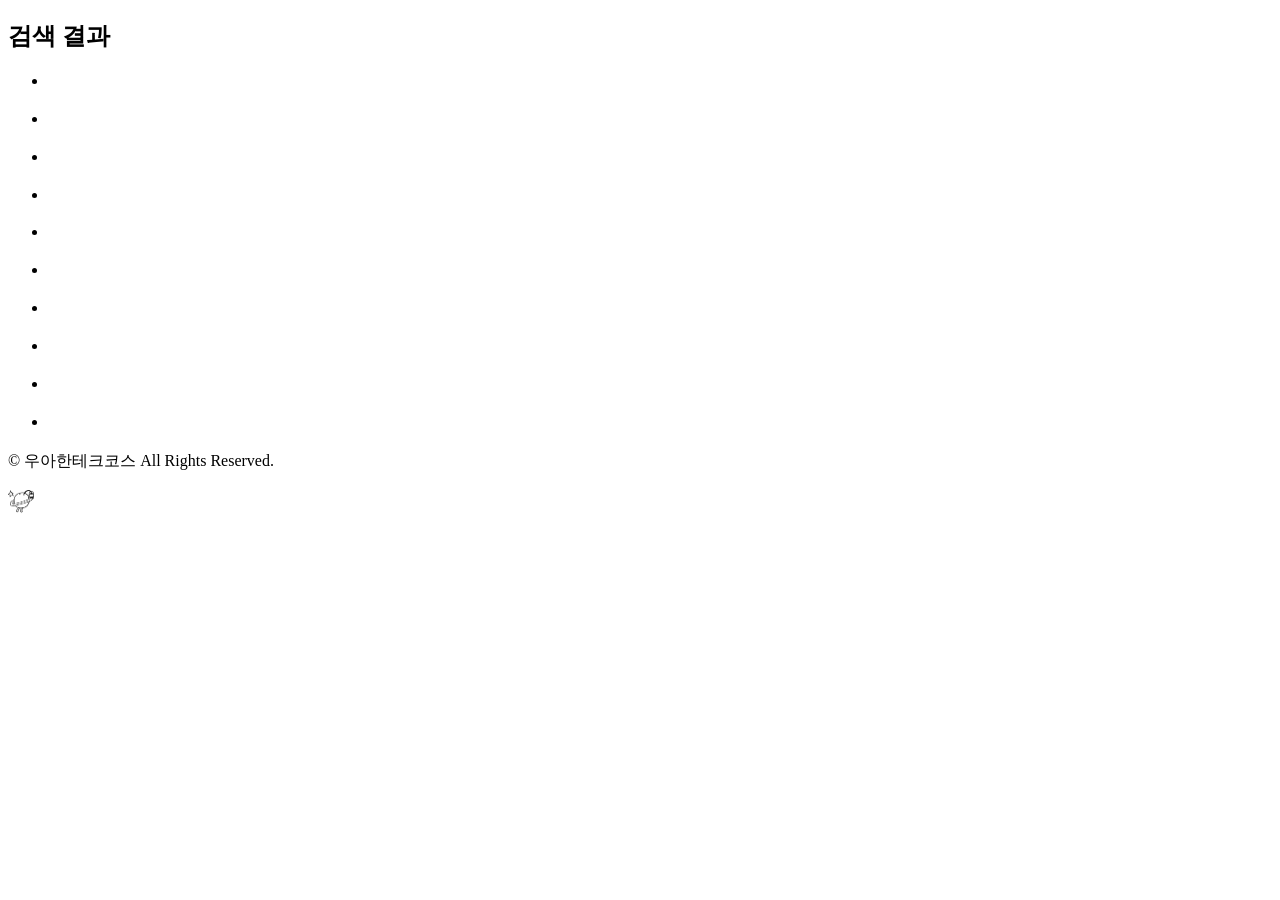
==== search.html @ fb4a6389 "Add files via upload" ====
<!DOCTYPE html>
<html lang="en">
  <head>
    <meta charset="UTF-8" />
    <meta name="viewport" content="width=device-width, initial-scale=1.0" />

    <link rel="stylesheet" href="./index.css" />
    <title>영화 리뷰 검색</title>
  </head>
  <body>
    <div id="wrap">
      <div class="container">
        <main>
          <section class="thumbnail-container" id="thumbnail-container">
            <h2 id="description" class="search-title">검색 결과</h2>
            <ul class="thumbnail-list skeleton-list hide">
              <li><div class="skeleton-thumbnail thumbnail"></div></li>
              <li><div class="skeleton-thumbnail thumbnail"></div></li>
              <li><div class="skeleton-thumbnail thumbnail"></div></li>
              <li><div class="skeleton-thumbnail thumbnail"></div></li>
              <li><div class="skeleton-thumbnail thumbnail"></div></li>
              <li><div class="skeleton-thumbnail thumbnail"></div></li>
              <li><div class="skeleton-thumbnail thumbnail"></div></li>
              <li><div class="skeleton-thumbnail thumbnail"></div></li>
              <li><div class="skeleton-thumbnail thumbnail"></div></li>
              <li><div class="skeleton-thumbnail thumbnail"></div></li>
            </ul>
          </section>
          <div id="sentinel"></div>
        </main>
      </div>
      <footer class="footer">
        <p>&copy; 우아한테크코스 All Rights Reserved.</p>
        <p><img src="./images/woowacourse_logo.png" width="180" /></p>
      </footer>
    </div>
    <script type="module" src="./src/search.ts"></script>
  </body>
</html>
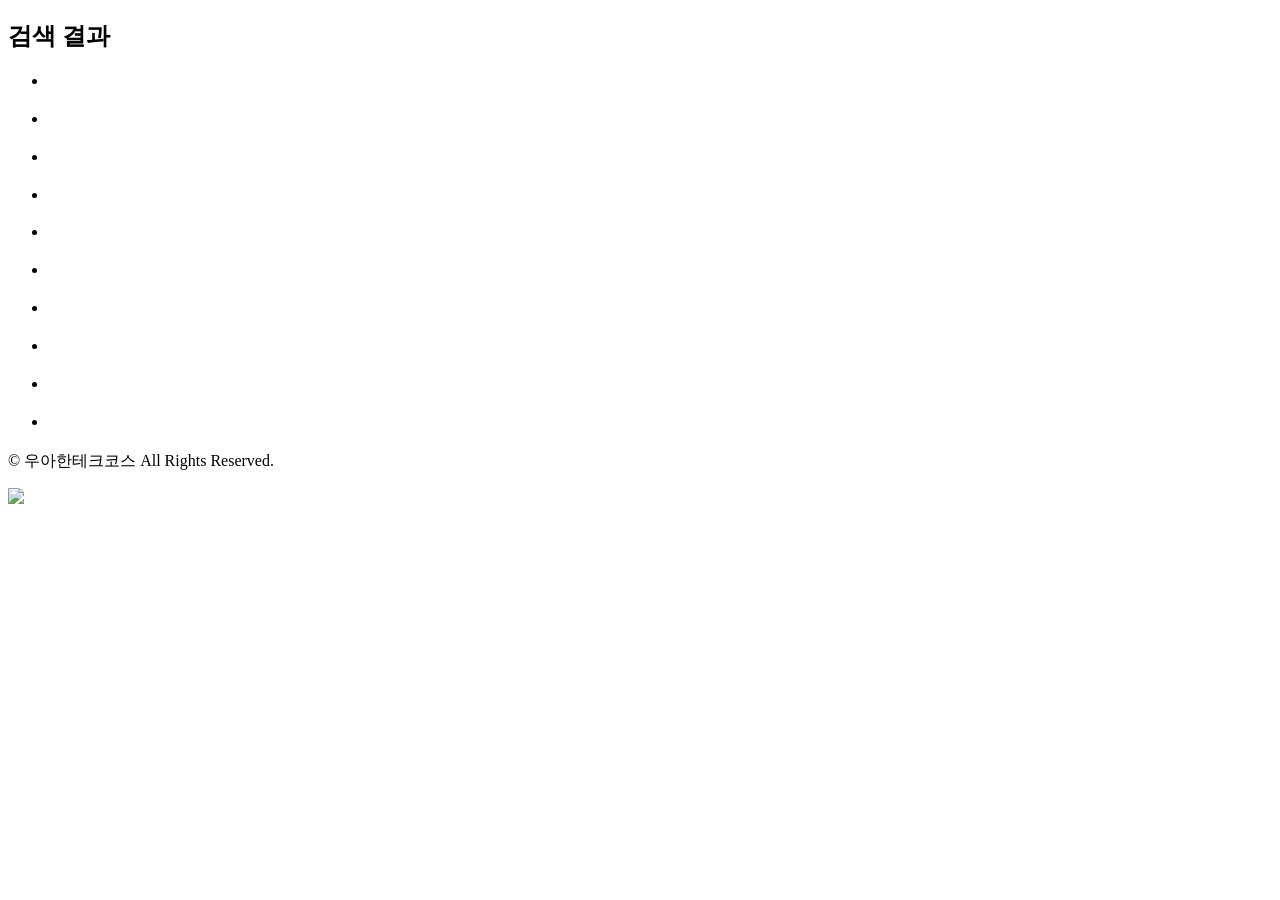
==== commit 1a01350b: "Create search.html" ====
--- a/search.html
+++ b/search.html
@@ -1,6 +1,7 @@
 <!DOCTYPE html>
 <html lang="en">
   <head>
+    <base href="/javascript-movie-review/" />
     <meta charset="UTF-8" />
     <meta name="viewport" content="width=device-width, initial-scale=1.0" />
 
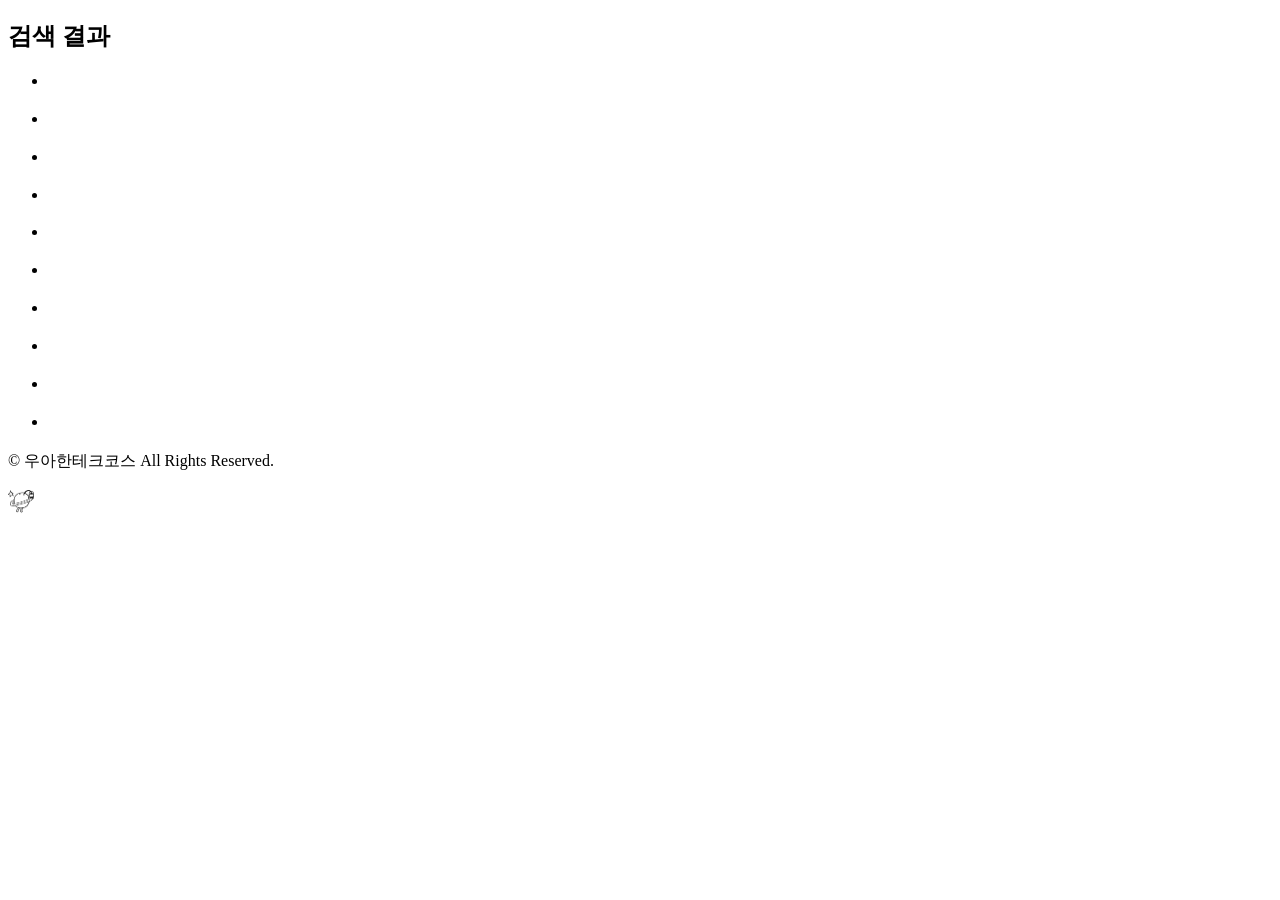
==== commit 06726e0a: "Updates" ====
--- a/search.html
+++ b/search.html
@@ -1,12 +1,14 @@
 <!DOCTYPE html>
 <html lang="en">
   <head>
-    <base href="/javascript-movie-review/" />
+    <!-- <base href="/javascript-movie-review/" /> -->
     <meta charset="UTF-8" />
     <meta name="viewport" content="width=device-width, initial-scale=1.0" />
 
-    <link rel="stylesheet" href="./index.css" />
     <title>영화 리뷰 검색</title>
+    <script type="module" crossorigin src="/javascript-movie-review/assets/search-C_7n5fia.js"></script>
+    <link rel="modulepreload" crossorigin href="/javascript-movie-review/assets/createMovieLoader-C3aHVrRT.js">
+    <link rel="stylesheet" crossorigin href="/javascript-movie-review/assets/createMovieLoader-BiXTtoKH.css">
   </head>
   <body>
     <div id="wrap">
@@ -35,6 +37,5 @@
         <p><img src="./images/woowacourse_logo.png" width="180" /></p>
       </footer>
     </div>
-    <script type="module" src="./src/search.ts"></script>
   </body>
 </html>
